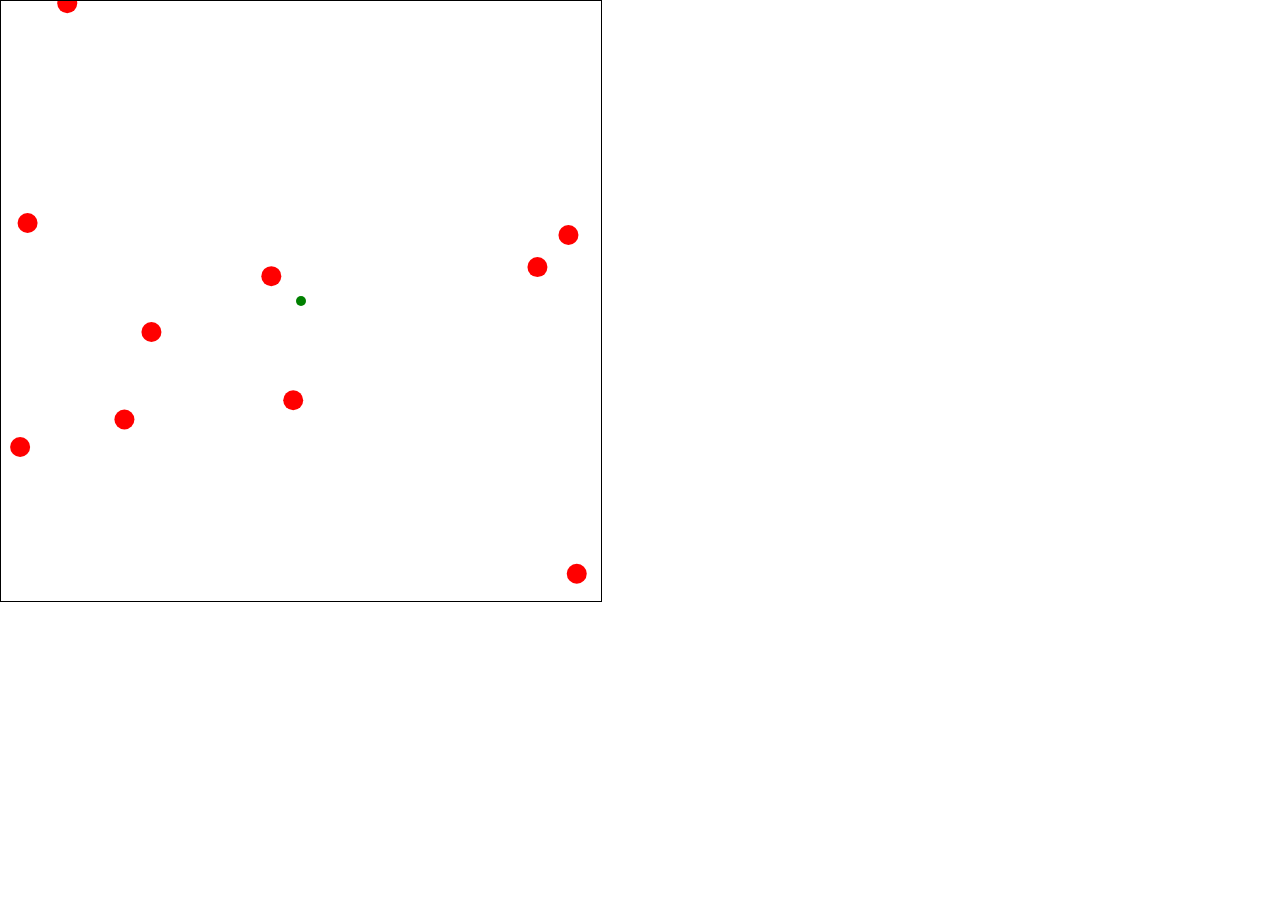
==== leaf_venation.html @ a5137d91 "simple implementation of leaf venation" ====
<!DOCTYPE html>
<html lang="en">
  <head>
    <meta charset="UTF-8">
    <meta name="viewport" content="width=device-width, initial-scale=1.0">
    <meta http-equiv="X-UA-Compatible" content="ie=edge">
    <title>Leav Venation</title>
    <link rel="stylesheet" href="style.css">
  </head>
  <body>
    <canvas id="myCanvas" width="600" height="600" style="position:fixed;top:0;left:0;border:1px solid #000000;"></canvas>
    <script src="leaf_venation.js"></script>
  </body>
</html>
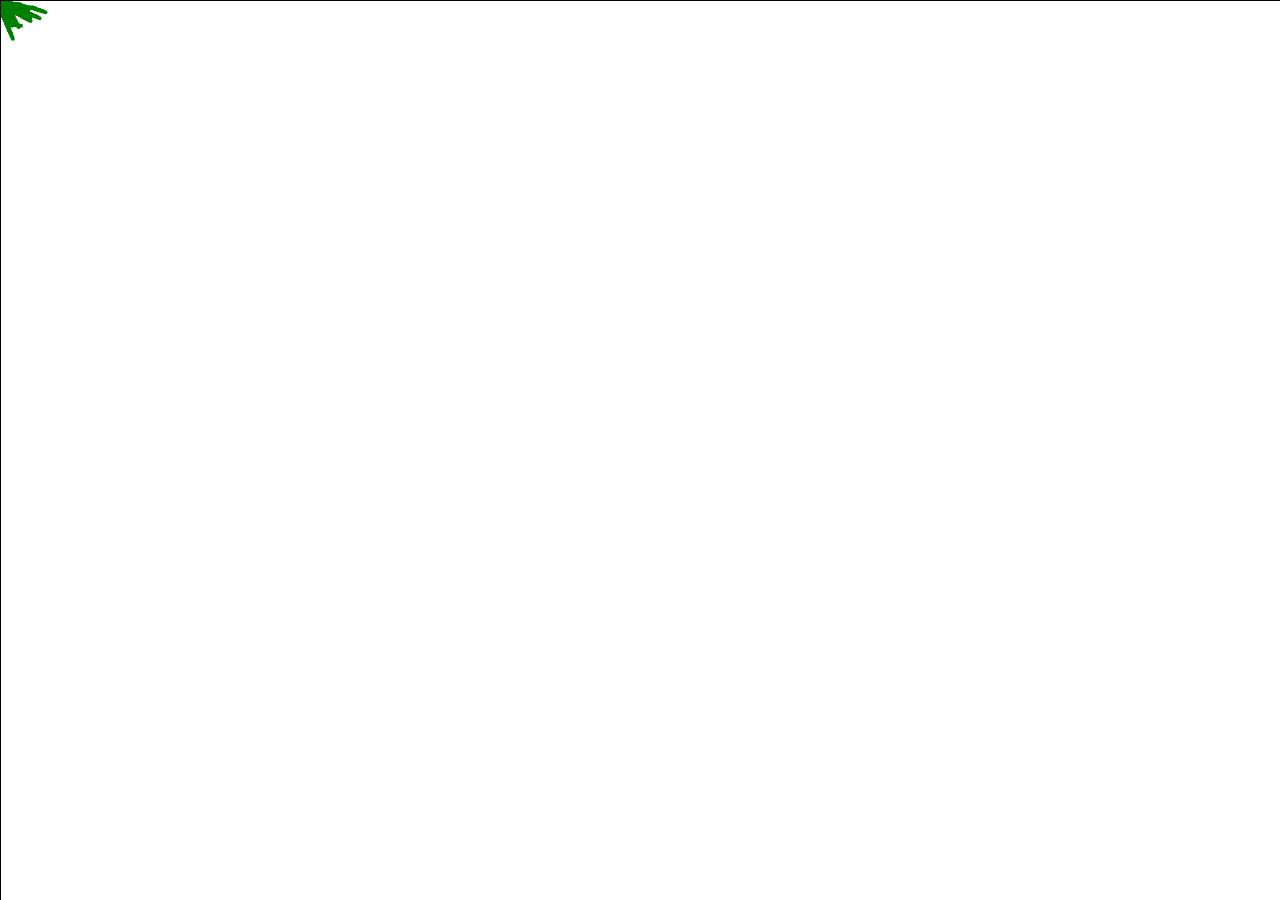
==== commit 6b746a76: "multi colonies venation" ====
--- a/leaf_venation.html
+++ b/leaf_venation.html
@@ -8,7 +8,8 @@
     <link rel="stylesheet" href="style.css">
   </head>
   <body>
-    <canvas id="myCanvas" width="600" height="600" style="position:fixed;top:0;left:0;border:1px solid #000000;"></canvas>
+ 
+    <canvas id="myCanvas" width="600" height="600" style="position:fixed;top:0;left:0;border:1px solid #000000;height:100vh;width:100vw;z-index:-1;"></canvas>
     <script src="leaf_venation.js"></script>
   </body>
 </html>
